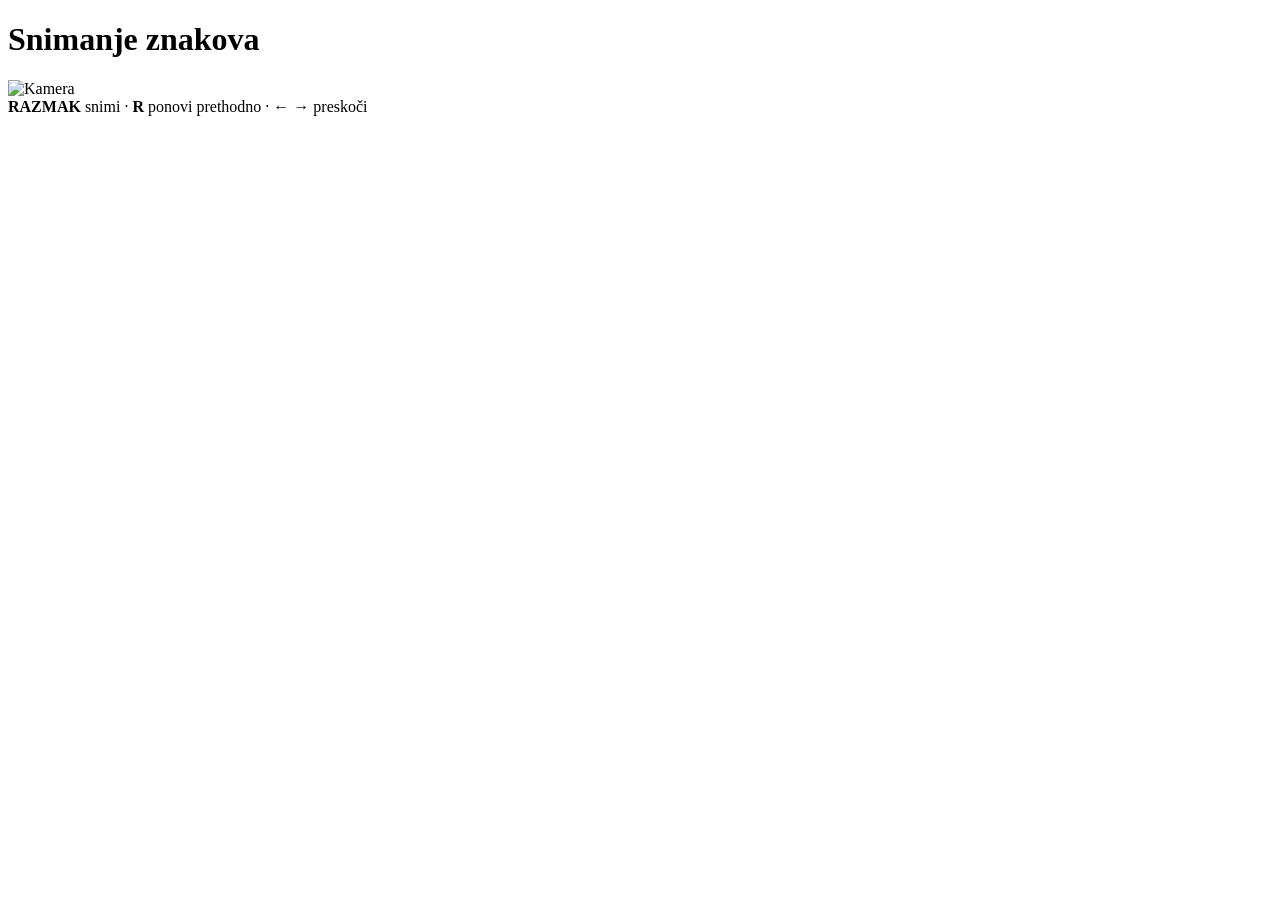
==== src/signtrainer/web/record.html @ a516ab77 "feat: Kaggle landmark extraction and own-data recorder (M2) extract_landmarks.py runs the Kaggle ASL" ====
<!doctype html>
<html lang="hr">
<head>
  <meta charset="utf-8">
  <meta name="viewport" content="width=device-width, initial-scale=1">
  <title>Snimanje znakova</title>
  <link rel="stylesheet" href="/static/style.css">
</head>
<body>
  <header>
    <h1>Snimanje znakova <span id="who" class="muted"></span></h1>
    <div id="progress" class="pill pill-wait"></div>
  </header>

  <main>
    <div class="stage">
      <img id="video" src="/video" alt="Kamera">
      <div id="target" class="target-letter"></div>
      <div id="countdown" class="countdown" hidden></div>
      <div class="subtitles">
        <span id="instruction"></span>
      </div>
    </div>
  </main>

  <footer>
    <span><b>RAZMAK</b> snimi · <b>R</b> ponovi prethodno · <b>← →</b> preskoči</span>
    <span id="fps"></span>
  </footer>

  <script src="/static/record.js"></script>
</body>
</html>
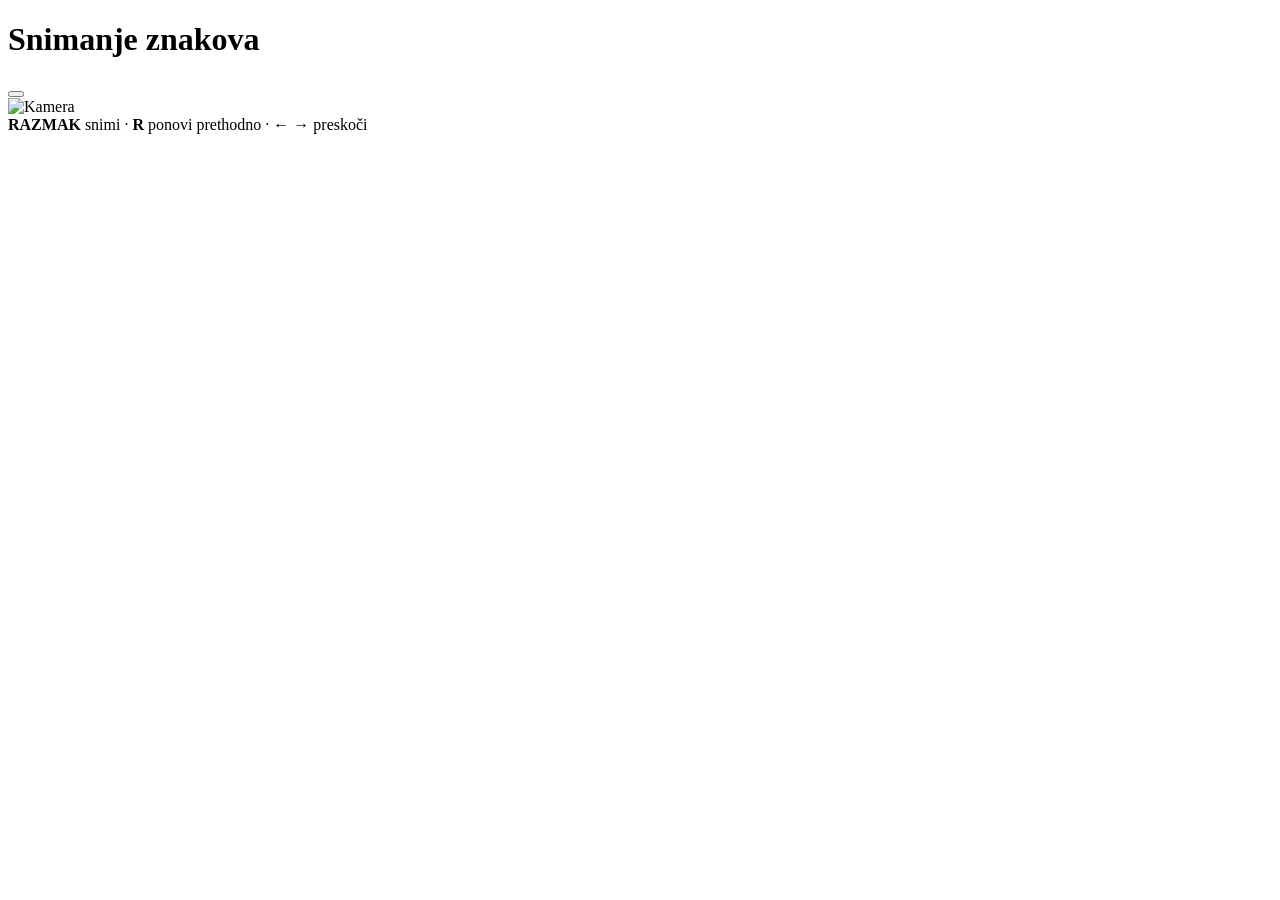
==== commit 90680e36: "style: warm gold light theme with a dark mode toggle Palette chosen by the user: #F9E6A8 background," ====
--- a/src/signtrainer/web/record.html
+++ b/src/signtrainer/web/record.html
@@ -5,11 +5,15 @@
   <meta name="viewport" content="width=device-width, initial-scale=1">
   <title>Snimanje znakova</title>
   <link rel="stylesheet" href="/static/style.css">
+  <script src="/static/theme.js"></script>
 </head>
 <body>
   <header>
     <h1>Snimanje znakova <span id="who" class="muted"></span></h1>
-    <div id="progress" class="pill pill-wait"></div>
+    <div class="header-right">
+      <div id="progress" class="pill pill-wait"></div>
+      <button id="theme-toggle" class="theme-toggle" type="button"></button>
+    </div>
   </header>
 
   <main>
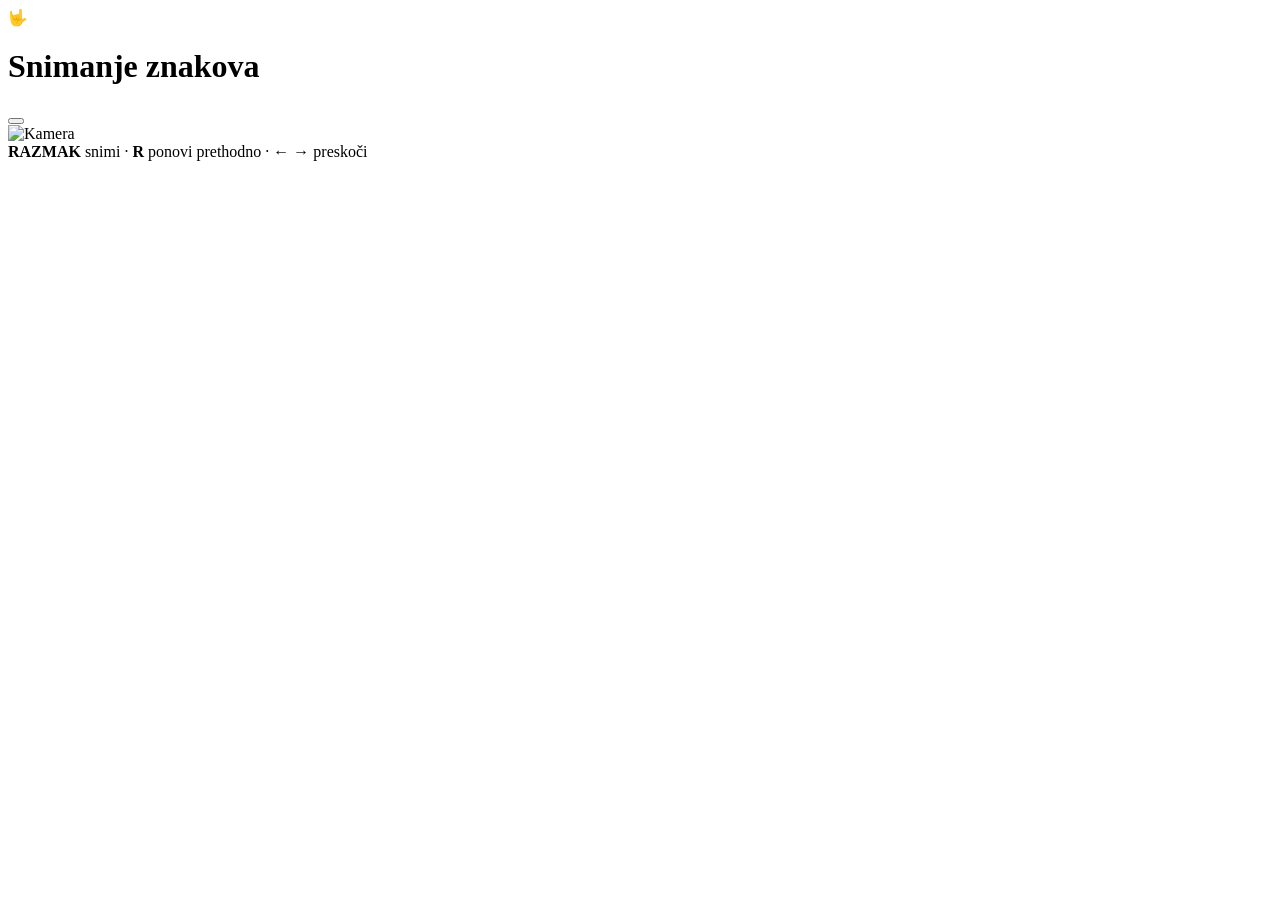
==== commit 8cbd6df5: "feat: pattern picker beside the camera and a livelier gold theme 13 code-generated backgrounds (hone" ====
--- a/src/signtrainer/web/record.html
+++ b/src/signtrainer/web/record.html
@@ -6,10 +6,14 @@
   <title>Snimanje znakova</title>
   <link rel="stylesheet" href="/static/style.css">
   <script src="/static/theme.js"></script>
+  <script src="/static/patterns.js"></script>
 </head>
 <body>
   <header>
-    <h1>Snimanje znakova <span id="who" class="muted"></span></h1>
+    <div class="brand">
+      <div class="logo" aria-hidden="true">🤟</div>
+      <h1>Snimanje znakova <span id="who" class="muted"></span></h1>
+    </div>
     <div class="header-right">
       <div id="progress" class="pill pill-wait"></div>
       <button id="theme-toggle" class="theme-toggle" type="button"></button>
